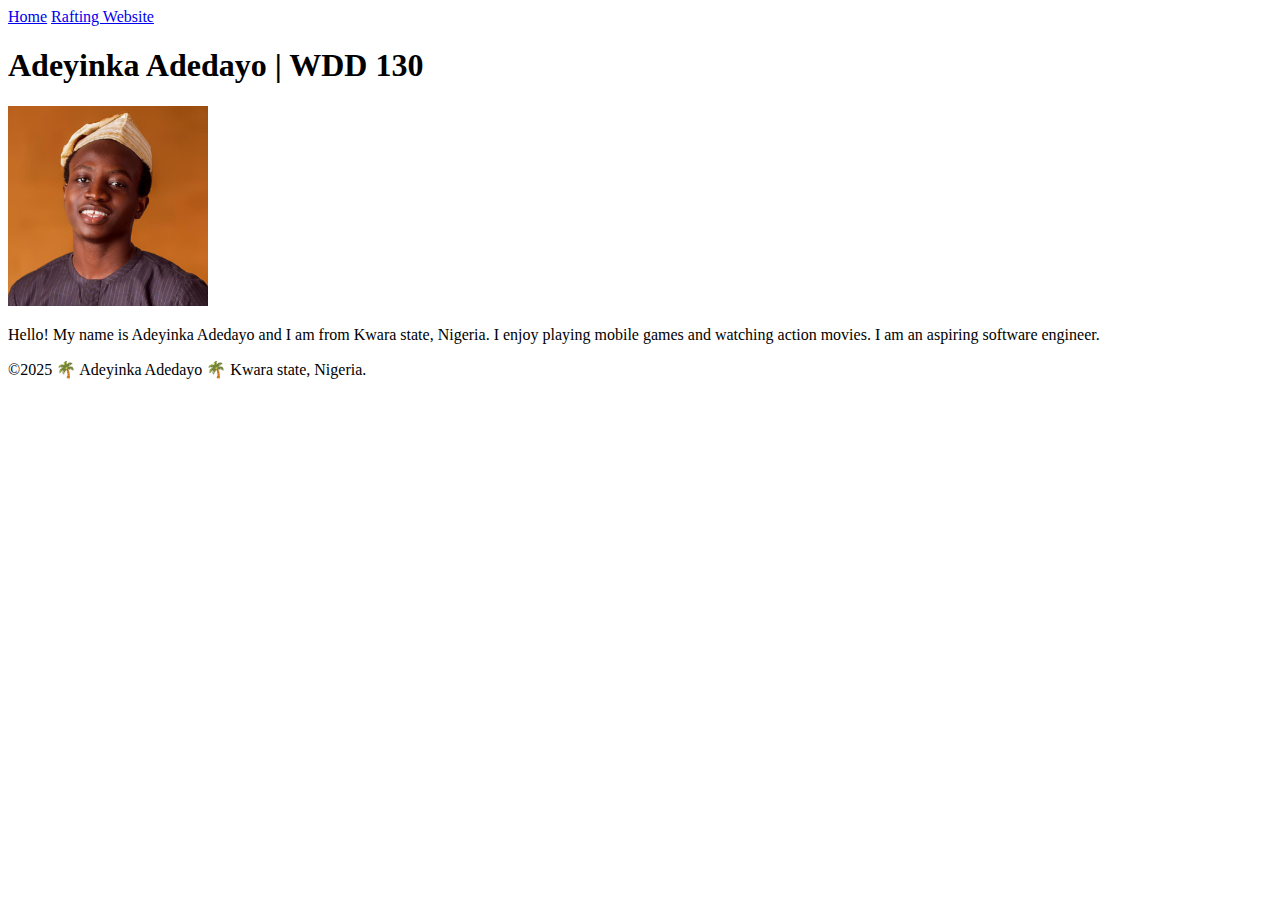
==== index.html @ 72cc4892 "first commit" ====
<!DOCTYPE html>
<html lang="en-US">
    <head>
        <meta charset="utf-8">
        <meta name="viewport" content="width=device-width,initial-scale=1.0">
        <title>Adeyinka Adedayo | WDD 130</title>
    </head>
    <body>
        <header>
            <nav>
                <a href="#">Home</a>
                <a href="wwr/">Rafting Website</a>
            </nav>
        </header>
        <main>
            <h1>Adeyinka Adedayo | WDD 130</h1>
            <img width="200" src="images/profile.jpg" alt="Adeyinka">
            <p>Hello! My name is Adeyinka Adedayo and I am from Kwara state, Nigeria. 
               I enjoy playing mobile games and watching action movies. I am an aspiring software engineer.</p>
        </main>
        <footer>
            <p>©2025 🌴 Adeyinka Adedayo 🌴 Kwara state, Nigeria.</p>
        </footer>
    </body>
</html>
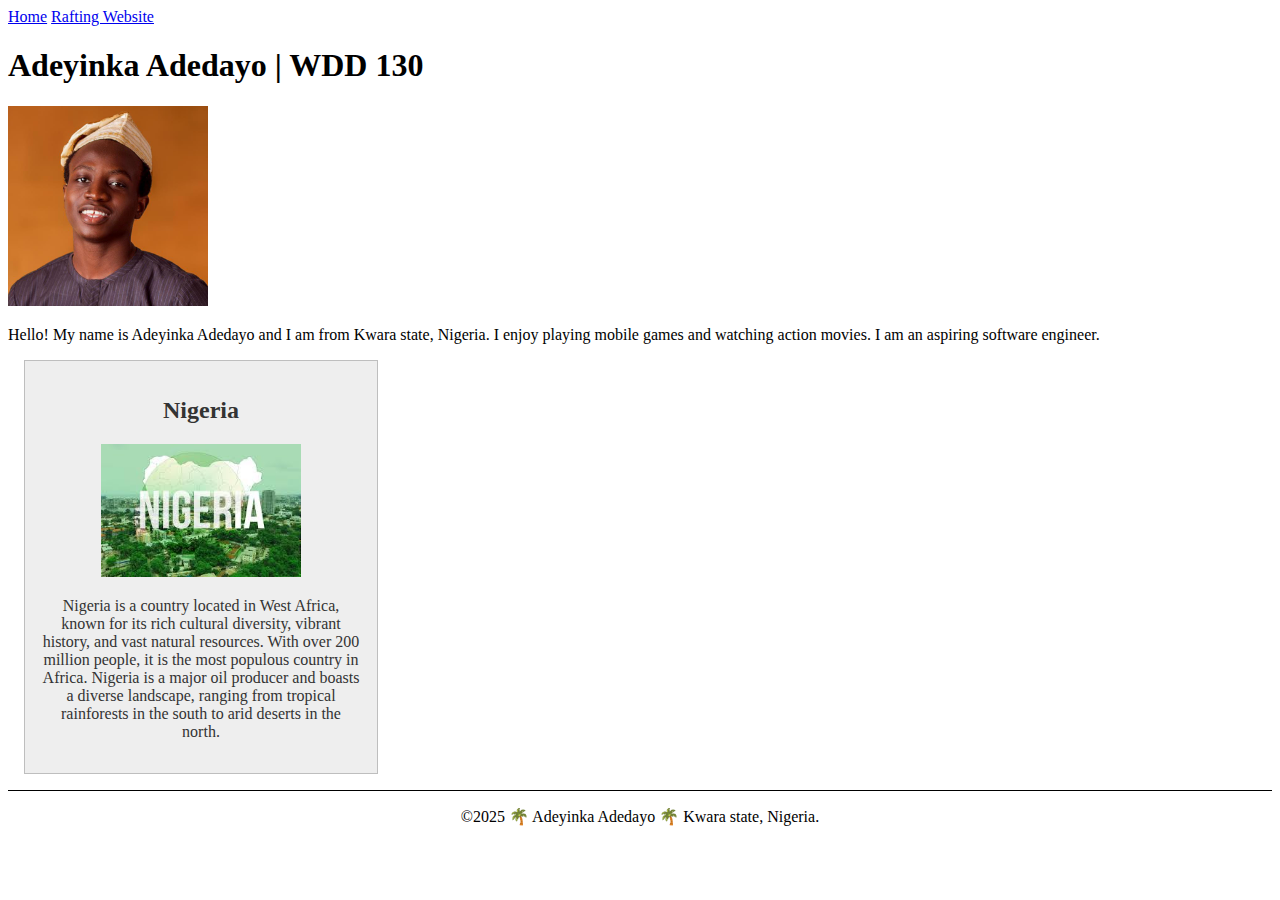
==== commit 7fa75ed7: "completed week 2" ====
--- a/index.html
+++ b/index.html
@@ -4,6 +4,11 @@
         <meta charset="utf-8">
         <meta name="viewport" content="width=device-width,initial-scale=1.0">
         <title>Adeyinka Adedayo | WDD 130</title>
+        <meta name="description" content="Adeyinka Adedayo's BYU-Idaho WDD 130 course home page">
+        <meta name="description" content="Adeyinka Adedayo">
+        <link rel="stylesheet" href="styles/styles.css">
+
+
     </head>
     <body>
         <header>
@@ -18,6 +23,15 @@
             <p>Hello! My name is Adeyinka Adedayo and I am from Kwara state, Nigeria. 
                I enjoy playing mobile games and watching action movies. I am an aspiring software engineer.</p>
         </main>
+
+        <aside>
+            <h2>Nigeria</h2>
+            <img src="images/naija_images.jpeg" alt="">
+            <p>Nigeria is a country located in West Africa, known for its rich cultural diversity, vibrant history, 
+               and vast natural resources. With over 200 million people, it is the most populous country in Africa. 
+               Nigeria is a major oil producer and boasts a diverse landscape, ranging from tropical rainforests in the south to arid deserts in the north.</p>
+        </aside>
+
         <footer>
             <p>©2025 🌴 Adeyinka Adedayo 🌴 Kwara state, Nigeria.</p>
         </footer>
--- a/styles/styles.css
+++ b/styles/styles.css
@@ -0,0 +1,24 @@
+aside {
+    width: 20rem;
+    margin: 1rem;
+    border: 1px solid rgb(0 0 0 / 0.2);
+    padding: 1rem;
+    background-color: #eee;
+    color: #333;
+    text-align: center;
+}
+
+aside img {
+    width: 200px;
+    height: auto;
+}
+
+p {
+    padding: 0;
+}
+
+footer {
+    margin-top: 15px;
+    border-top: 1px solid #000;
+    text-align: center;
+}